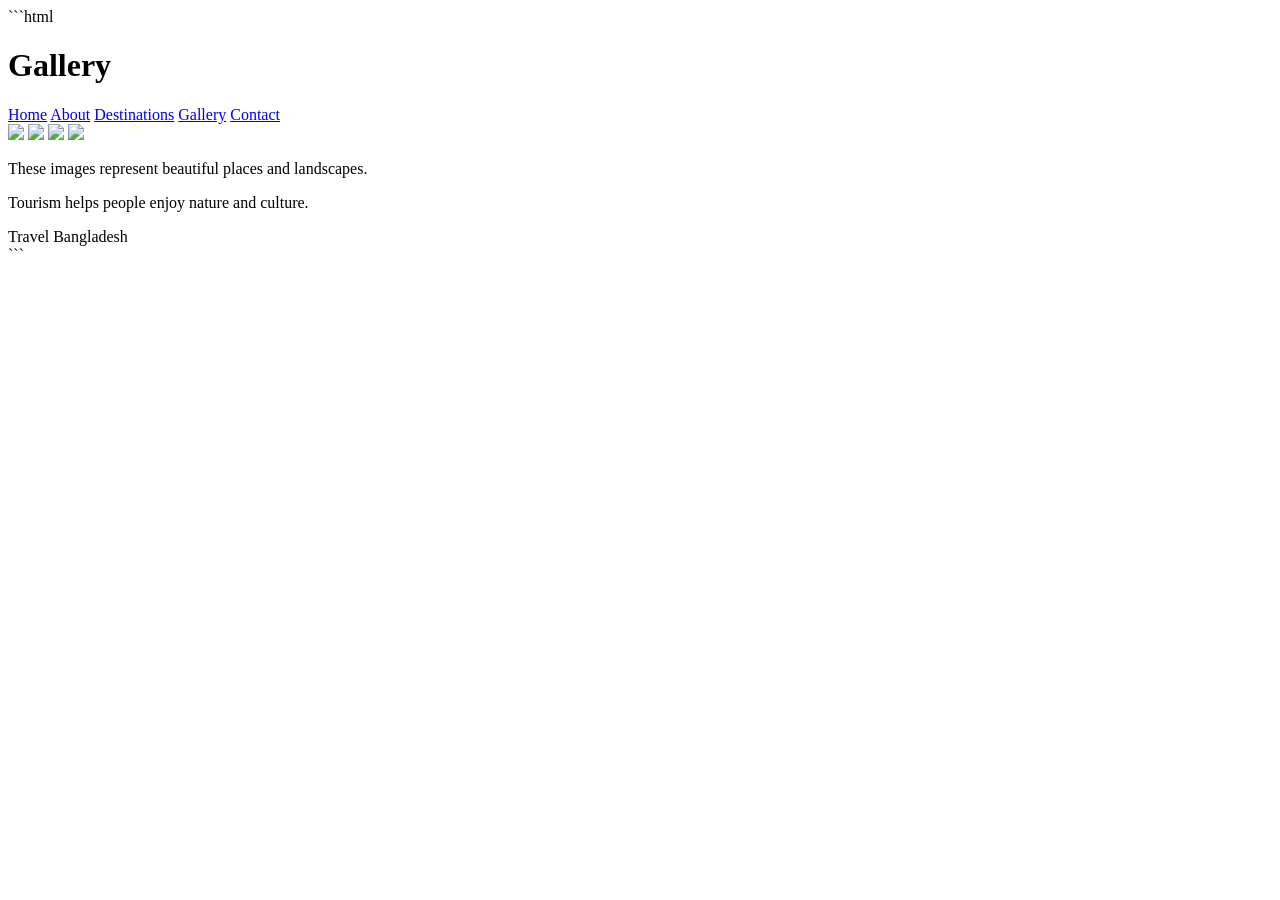
==== about.html @ 496ec05b "Rename about.html.t to about.html" ====
```html
<!DOCTYPE html>
<html>
<head>
<title>Gallery</title>

<link rel="stylesheet" href="style.css">

<link href="https://fonts.googleapis.com/css2?family=Poppins&family=Playfair+Display&display=swap" rel="stylesheet">
</head>

<body>

<!-- Name -->
<!-- ID -->

<header>
<h1>Gallery</h1>
</header>

<nav>
<a href="index.html">Home</a>
<a href="about.html">About</a>
<a href="destinations.html">Destinations</a>
<a href="gallery.html">Gallery</a>
<a href="contact.html">Contact</a>
</nav>

<section>

<div class="grid-container">

<img src="https://images.unsplash.com/photo-1506744038136-46273834b3fb?w=600">

<img src="https://images.unsplash.com/photo-1470770841072-f978cf4d019e?w=600">

<img src="https://images.unsplash.com/photo-1500534314209-a25ddb2bd429?w=600">

<img src="https://images.unsplash.com/photo-1502082553048-f009c37129b9?w=600">

</div>

<p>These images represent beautiful places and landscapes.</p>

<p>Tourism helps people enjoy nature and culture.</p>

</section>

<footer>
Travel Bangladesh
</footer>

</body>
</html>
```
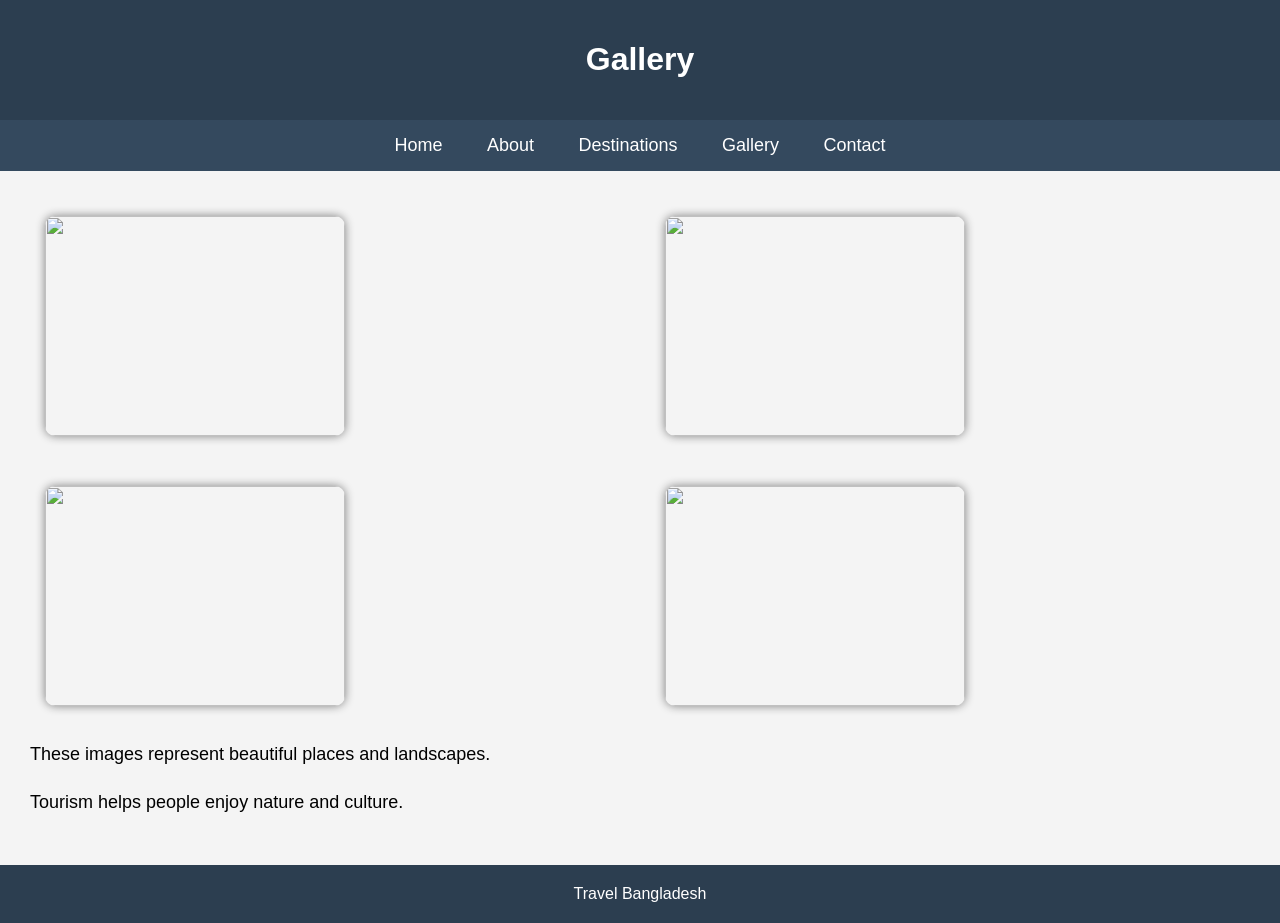
==== commit c8d04551: "Update about.html" ====
--- a/about.html
+++ b/about.html
@@ -1,4 +1,3 @@
-```html
 <!DOCTYPE html>
 <html>
 <head>
@@ -52,4 +51,4 @@
 
 </body>
 </html>
-```
+
--- a/style.css
+++ b/style.css
@@ -0,0 +1,126 @@
+
+body{
+    margin:0;
+    padding:0;
+    font-family:'Poppins',sans-serif;
+    background:#f4f4f4;
+}
+
+header,footer{
+    background:#2c3e50;
+    color:white;
+    text-align:center;
+    padding:20px;
+}
+
+nav{
+    background:#34495e;
+    padding:15px;
+    text-align:center;
+}
+
+nav a{
+    color:white;
+    text-decoration:none;
+    margin:20px;
+    font-size:18px;
+}
+
+nav a:hover{
+    color:yellow;
+}
+
+section{
+    padding:30px;
+}
+
+img{
+    width:300px;
+    height:220px;
+    border-radius:10px;
+    box-shadow:0px 0px 10px gray;
+    margin:15px;
+}
+
+.flex-container{
+    display:flex;
+    justify-content:center;
+    gap:20px;
+    flex-wrap:wrap;
+}
+
+.grid-container{
+    display:grid;
+    grid-template-columns:repeat(2,1fr);
+    gap:20px;
+    text-align:center;
+}
+
+p{
+    font-size:18px;
+    line-height:30px;
+}
+
+
+body{
+    margin:0;
+    padding:0;
+    font-family:'Poppins',sans-serif;
+    background:#f4f4f4;
+}
+
+header,footer{
+    background:#2c3e50;
+    color:white;
+    text-align:center;
+    padding:20px;
+}
+
+nav{
+    background:#34495e;
+    padding:15px;
+    text-align:center;
+}
+
+nav a{
+    color:white;
+    text-decoration:none;
+    margin:20px;
+    font-size:18px;
+}
+
+nav a:hover{
+    color:yellow;
+}
+
+section{
+    padding:30px;
+}
+
+img{
+    width:300px;
+    height:220px;
+    border-radius:10px;
+    box-shadow:0px 0px 10px gray;
+    margin:15px;
+}
+
+.flex-container{
+    display:flex;
+    justify-content:center;
+    gap:20px;
+    flex-wrap:wrap;
+}
+
+.grid-container{
+    display:grid;
+    grid-template-columns:repeat(2,1fr);
+    gap:20px;
+    text-align:center;
+}
+
+p{
+    font-size:18px;
+    line-height:30px;
+}
+
